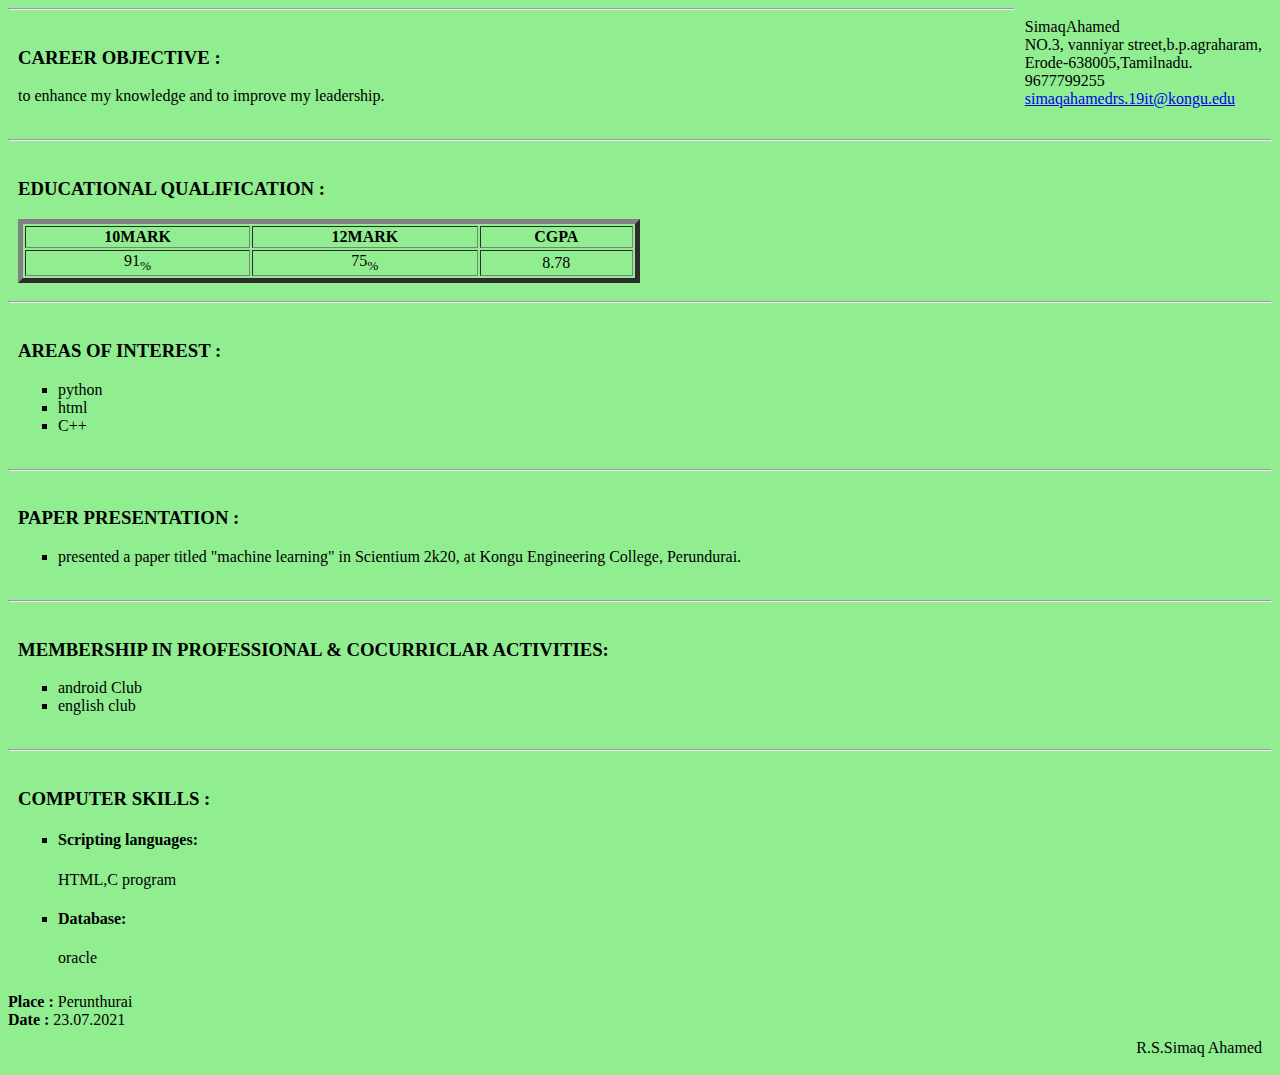
==== index.html @ 8997fc0b "Add files via upload" ====
<html>
    <head>
        <title>RESUME</title>
    
        <style>
            body {
                background:lightgreen;
            } 
            div{
                padding: 10px;
            } 
            .my{
                /* padding-left: 100px; */
                float: right;
            }

        </style>
    </head>
    <body class="body" >  
        <div class="my" >SimaqAhamed<br>
            NO.3, vanniyar street,b.p.agraharam,<br>
            Erode-638005,Tamilnadu.<br>
            9677799255<br>
            <a href="mailto:simaqahamedrs.19it@kongu.edu">simaqahamedrs.19it@kongu.edu</a>
        
        </div>
        <hr>
        <div>
            
        <h3>CAREER OBJECTIVE :</h3>
        <p>to enhance my knowledge and to improve my leadership. </p>
        </div>
        <hr>
        <div>
        <h3>EDUCATIONAL QUALIFICATION :</h3>
        <table border="5px"   width="50%" >
                <tr>
                <th >10MARK</th>
                <TH>12MARK</TH>
                <TH>CGPA</TH>
                </tr>
                <tr style="text-align: center " >
                    
                    <td>91<sub>%</sub></td>
                    <td>75<sub>%</sub></td>
                    <td>8.78</td>

                </tr>
                
            </table>
        </div>
        <hr>
        <div>
            <h3>AREAS OF INTEREST :</h3>
            <ul type="square" >
                <li>python</li>
                <li>html</li>
                <li>C++</li>
                
            </ul>
        </div>
        <hr>
        <div>
            <h3>PAPER PRESENTATION :</h3>
            <ul type="square" >
                <li>presented a paper titled "machine learning" in Scientium 2k20, at Kongu Engineering College, Perundurai.</li>
                
            </ul>
        </div>
        <hr>
        <div>
            <h3>MEMBERSHIP IN PROFESSIONAL & COCURRICLAR ACTIVITIES:</h3>
            <ul type="square" >
                <li> android Club</li>
                <li>english club</li>
               
            </ul>
        </div>
        <hr>
        <div>
            <h3>COMPUTER SKILLS :</h3>
            <ul type="square" >
                <li> <h4>
                        Scripting languages:  </h4>
                    HTML,C program
                  </li>
                    <li><h4>Database:</h4>oracle</li>
               
            </ul>
        </div>
        <b> Place :</b> Perunthurai<br>
        <b> Date   :</b> 23.07.2021
        <div style='text-align: right'>R.S.Simaq Ahamed</div>
        </div>
    <!-- Code injected by live-server -->
<script type="text/javascript">
	// <![CDATA[  <-- For SVG support
	if ('WebSocket' in window) {
		(function () {
			function refreshCSS() {
				var sheets = [].slice.call(document.getElementsByTagName("link"));
				var head = document.getElementsByTagName("head")[0];
				for (var i = 0; i < sheets.length; ++i) {
					var elem = sheets[i];
					var parent = elem.parentElement || head;
					parent.removeChild(elem);
					var rel = elem.rel;
					if (elem.href && typeof rel != "string" || rel.length == 0 || rel.toLowerCase() == "stylesheet") {
						var url = elem.href.replace(/(&|\?)_cacheOverride=\d+/, '');
						elem.href = url + (url.indexOf('?') >= 0 ? '&' : '?') + '_cacheOverride=' + (new Date().valueOf());
					}
					parent.appendChild(elem);
				}
			}
			var protocol = window.location.protocol === 'http:' ? 'ws://' : 'wss://';
			var address = protocol + window.location.host + window.location.pathname + '/ws';
			var socket = new WebSocket(address);
			socket.onmessage = function (msg) {
				if (msg.data == 'reload') window.location.reload();
				else if (msg.data == 'refreshcss') refreshCSS();
			};
			if (sessionStorage && !sessionStorage.getItem('IsThisFirstTime_Log_From_LiveServer')) {
				console.log('Live reload enabled.');
				sessionStorage.setItem('IsThisFirstTime_Log_From_LiveServer', true);
			}
		})();
	}
	else {
		console.error('Upgrade your browser. This Browser is NOT supported WebSocket for Live-Reloading.');
	}
	// ]]>
</script></body>
</html>
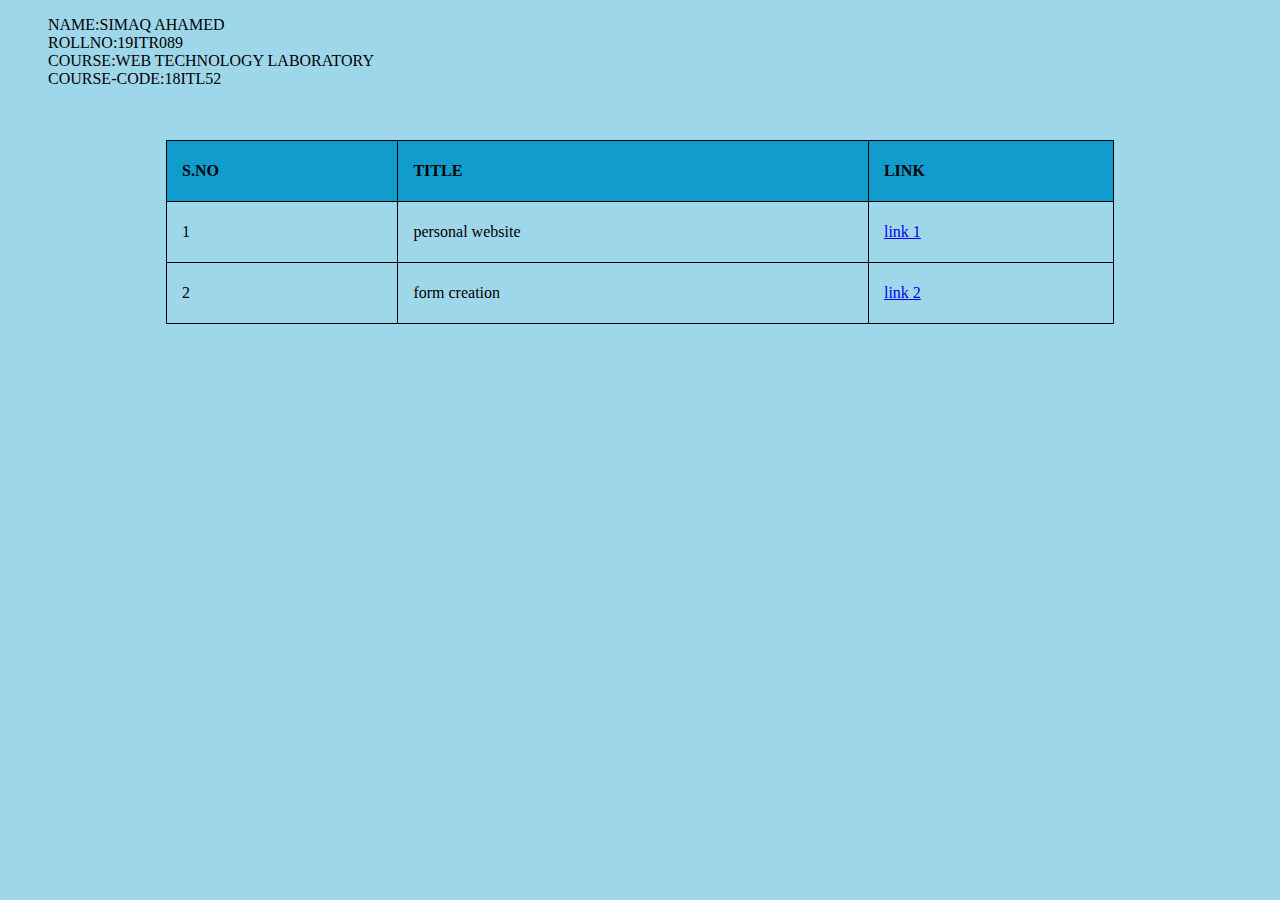
==== commit dc77b2f7: "Update index.html" ====
--- a/index.html
+++ b/index.html
@@ -1,133 +1,61 @@
+<!DOCTYPE html>
 <html>
     <head>
-        <title>RESUME</title>
-    
+        <title>WEB TECHNOLOGY</title>
+        <meta charset="UTF-8">
+        <meta name="viewport" content="width=device-width, initial-scale=1.0">
         <style>
-            body {
-                background:lightgreen;
-            } 
-            div{
-                padding: 10px;
-            } 
-            .my{
-                /* padding-left: 100px; */
-                float: right;
+            
+            
+            table{
+                border:1px solid black;
+                width:75%;
+                border-collapse: collapse;
             }
-
+            th,td{
+                padding:15px;
+                border: 1px solid black;
+                height:30px;
+                 }
+           th{
+                text-align:left;
+                background-color:#109CCC;
+             }
+             tr:hover {
+                 background-color:#7FACBB;
+             }
+             .center {
+                      margin-left: auto;
+                      margin-right: auto;
+                   }
+             
         </style>
     </head>
-    <body class="body" >  
-        <div class="my" >SimaqAhamed<br>
-            NO.3, vanniyar street,b.p.agraharam,<br>
-            Erode-638005,Tamilnadu.<br>
-            9677799255<br>
-            <a href="mailto:simaqahamedrs.19it@kongu.edu">simaqahamedrs.19it@kongu.edu</a>
-        
+    <body bgcolor="#9FD7EA">
+        <div >
+            <ul type="none">
+                <li>NAME:SIMAQ AHAMED</li>
+                <li>ROLLNO:19ITR089</li>
+                <li>COURSE:WEB TECHNOLOGY LABORATORY</li>
+                <li>COURSE-CODE:18ITL52</li>
+            </ul>
         </div>
-        <hr>
+        <br><br>
         <div>
-            
-        <h3>CAREER OBJECTIVE :</h3>
-        <p>to enhance my knowledge and to improve my leadership. </p>
-        </div>
-        <hr>
-        <div>
-        <h3>EDUCATIONAL QUALIFICATION :</h3>
-        <table border="5px"   width="50%" >
-                <tr>
-                <th >10MARK</th>
-                <TH>12MARK</TH>
-                <TH>CGPA</TH>
+            <table class="center">
+                <tr><th>S.NO</th>
+                    <th>TITLE</th>
+                    <th>LINK</th>
                 </tr>
-                <tr style="text-align: center " >
-                    
-                    <td>91<sub>%</sub></td>
-                    <td>75<sub>%</sub></td>
-                    <td>8.78</td>
-
+                <tr><td>1</td>
+                    <td>personal website</td>
+                    <td><a href="resume.html" target="_blank">link 1</a></td>
                 </tr>
-                
+                <tr><td>2</td>
+                    <td>form  creation</td>
+                    <td><a href="form.html" target="_blank">link 2</a></td>
+                </tr>
             </table>
         </div>
-        <hr>
-        <div>
-            <h3>AREAS OF INTEREST :</h3>
-            <ul type="square" >
-                <li>python</li>
-                <li>html</li>
-                <li>C++</li>
-                
-            </ul>
-        </div>
-        <hr>
-        <div>
-            <h3>PAPER PRESENTATION :</h3>
-            <ul type="square" >
-                <li>presented a paper titled "machine learning" in Scientium 2k20, at Kongu Engineering College, Perundurai.</li>
-                
-            </ul>
-        </div>
-        <hr>
-        <div>
-            <h3>MEMBERSHIP IN PROFESSIONAL & COCURRICLAR ACTIVITIES:</h3>
-            <ul type="square" >
-                <li> android Club</li>
-                <li>english club</li>
-               
-            </ul>
-        </div>
-        <hr>
-        <div>
-            <h3>COMPUTER SKILLS :</h3>
-            <ul type="square" >
-                <li> <h4>
-                        Scripting languages:  </h4>
-                    HTML,C program
-                  </li>
-                    <li><h4>Database:</h4>oracle</li>
-               
-            </ul>
-        </div>
-        <b> Place :</b> Perunthurai<br>
-        <b> Date   :</b> 23.07.2021
-        <div style='text-align: right'>R.S.Simaq Ahamed</div>
-        </div>
-    <!-- Code injected by live-server -->
-<script type="text/javascript">
-	// <![CDATA[  <-- For SVG support
-	if ('WebSocket' in window) {
-		(function () {
-			function refreshCSS() {
-				var sheets = [].slice.call(document.getElementsByTagName("link"));
-				var head = document.getElementsByTagName("head")[0];
-				for (var i = 0; i < sheets.length; ++i) {
-					var elem = sheets[i];
-					var parent = elem.parentElement || head;
-					parent.removeChild(elem);
-					var rel = elem.rel;
-					if (elem.href && typeof rel != "string" || rel.length == 0 || rel.toLowerCase() == "stylesheet") {
-						var url = elem.href.replace(/(&|\?)_cacheOverride=\d+/, '');
-						elem.href = url + (url.indexOf('?') >= 0 ? '&' : '?') + '_cacheOverride=' + (new Date().valueOf());
-					}
-					parent.appendChild(elem);
-				}
-			}
-			var protocol = window.location.protocol === 'http:' ? 'ws://' : 'wss://';
-			var address = protocol + window.location.host + window.location.pathname + '/ws';
-			var socket = new WebSocket(address);
-			socket.onmessage = function (msg) {
-				if (msg.data == 'reload') window.location.reload();
-				else if (msg.data == 'refreshcss') refreshCSS();
-			};
-			if (sessionStorage && !sessionStorage.getItem('IsThisFirstTime_Log_From_LiveServer')) {
-				console.log('Live reload enabled.');
-				sessionStorage.setItem('IsThisFirstTime_Log_From_LiveServer', true);
-			}
-		})();
-	}
-	else {
-		console.error('Upgrade your browser. This Browser is NOT supported WebSocket for Live-Reloading.');
-	}
-	// ]]>
-</script></body>
-</html>+    </body>
+</html>
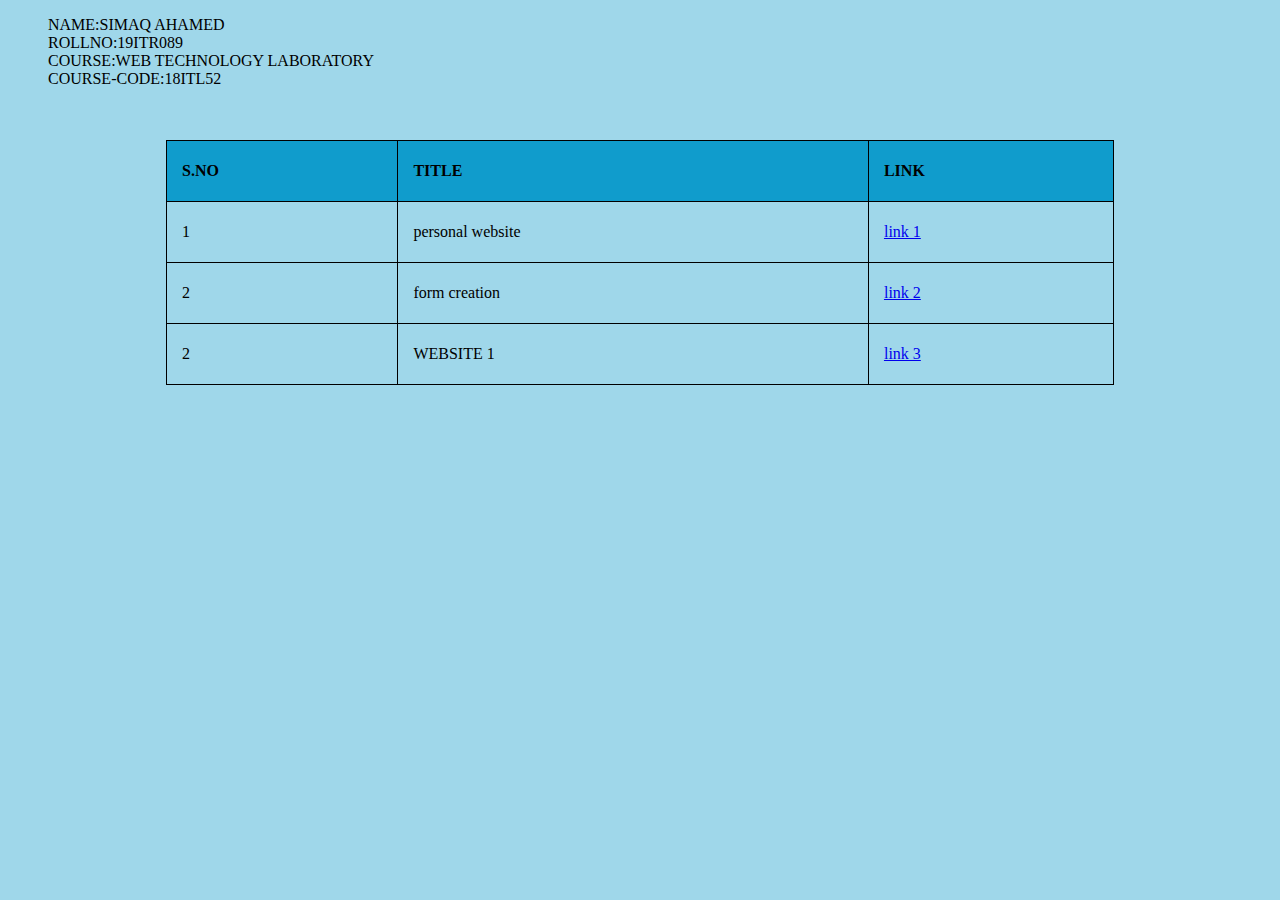
==== commit 985b3b39: "Update index.html" ====
--- a/index.html
+++ b/index.html
@@ -55,6 +55,10 @@
                     <td>form  creation</td>
                     <td><a href="form.html" target="_blank">link 2</a></td>
                 </tr>
+                <tr><td>2</td>
+                    <td>WEBSITE 1</td>
+                    <td><a href="website/website.html" target="_blank">link 3</a></td>
+                </tr>
             </table>
         </div>
     </body>
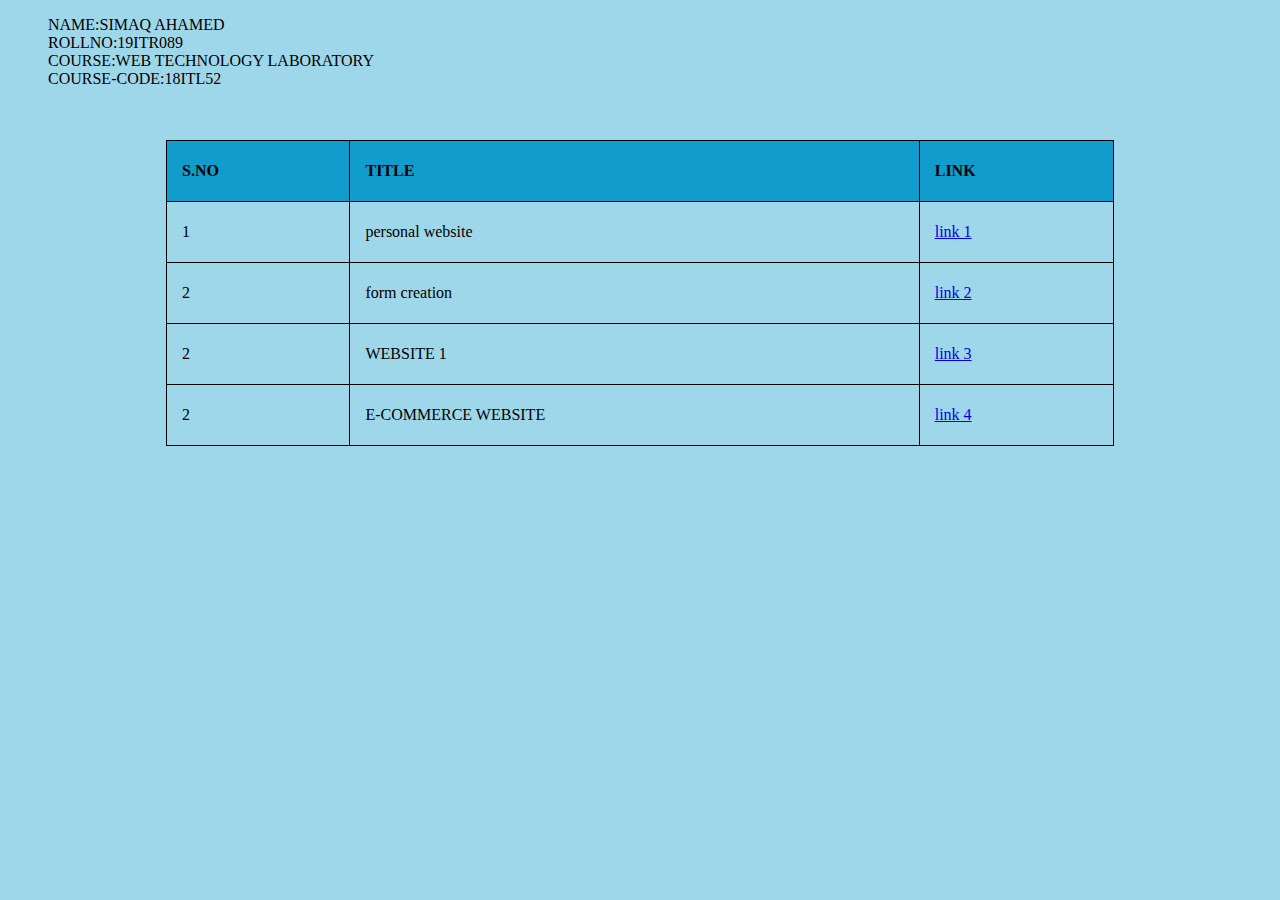
==== commit be74bce8: "Update index.html" ====
--- a/index.html
+++ b/index.html
@@ -59,6 +59,10 @@
                     <td>WEBSITE 1</td>
                     <td><a href="website/website.html" target="_blank">link 3</a></td>
                 </tr>
+                <tr><td>2</td>
+                    <td>E-COMMERCE WEBSITE</td>
+                    <td><a href="website-2/website2.html" target="_blank">link 4</a></td>
+                </tr>
             </table>
         </div>
     </body>
